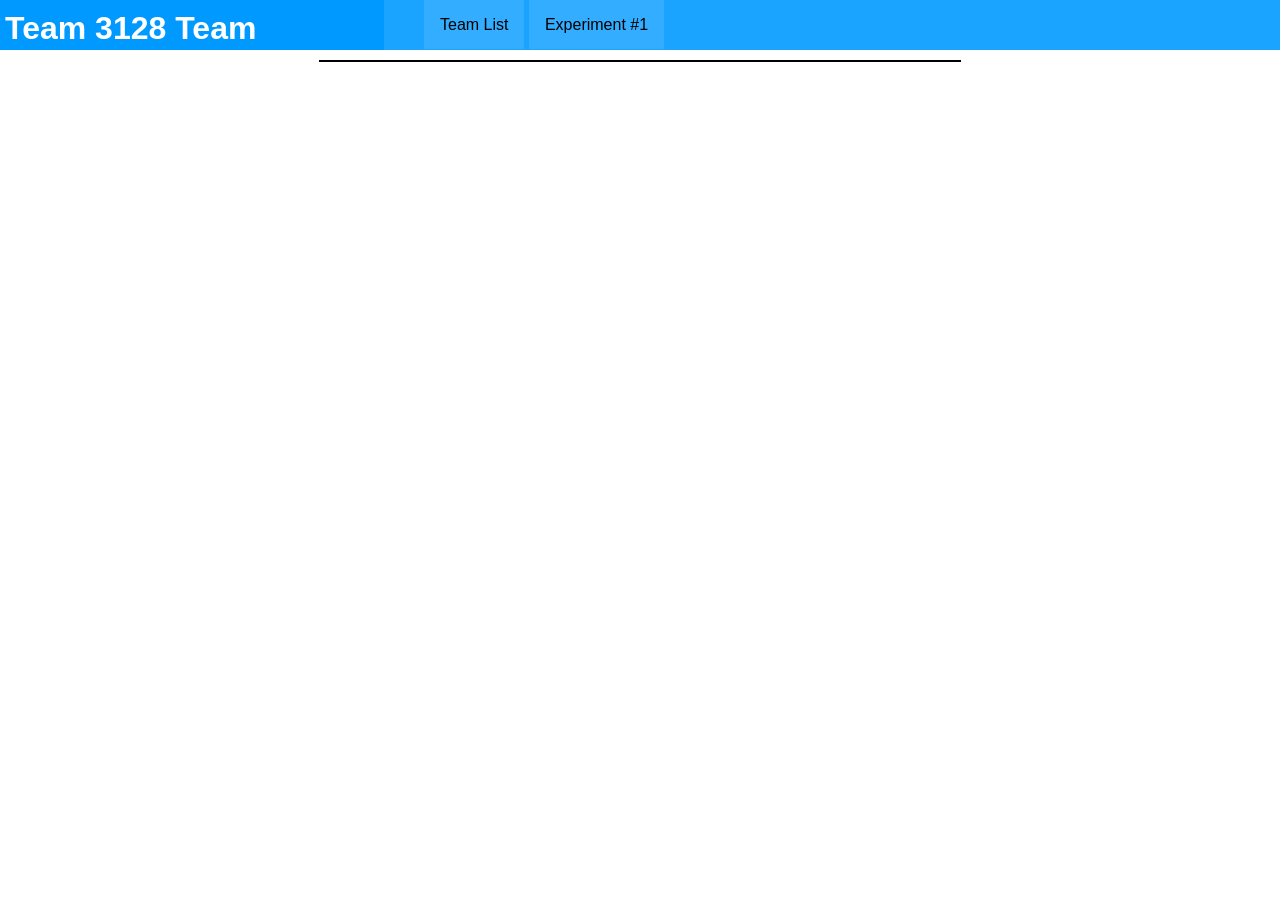
==== index.html @ f02591a2 "Initial Display Page The beginning sortable table for stats display" ====
<html>
  <head>
    <title>Team 3128 Team Analysis</title>
    <script type="text/javascript" src="includes/jquery-1.11.3.min.js"></script>
    <script type="text/javascript" src="includes/jquery.tablesorter.js"></script>
    <script type="text/javascript" src="main.js"></script>
    <script type="text/javascript" src="api-thebluealliance.js"></script>
    <script type="text/javascript">
      $(document).ready(function(){
        $("#go-team-list").click( function() {
          nar.displayTeamList();
        });
        $("#go-experiment-1").click( function() {
          nar.displayListYearlyAverage();
        });
      });
    </script>
    <link rel="stylesheet" href="style.css" />
  </head>
  <body>
    <header>
      <nav>
        <ul>
          <li id="go-team-list">Team List</li>
          <li id="go-experiment-1">Experiment #1</li>
        </ul>
      </nav>
      <h1>Team 3128 Team Analysis</h1>

    </header>
    <div id="results"></div>
  </body>
</html>
---- style.css ----
body {
  font-family: sans-serif;
  padding: 0;
  margin: 0;
}

header {
  width: 100%;
  background-color: #0099FF;
  margin: 0;
  display: block;
  height: 50px;
  margin-bottom: 10px;
}

h1 {
  color: white;
  padding: 10px 5px;
}

nav {
  float: right;
  width: 70%;
  background-color: #1aa3FF;
  margin: 0;
  height: 50px;
}

nav ul li {
  display: inline;
  background-color: #33adff;
  padding: 16px;
}

nav ul li a {
  display: block;
}

#results {
  border: 1px solid black;
  width: 50%;
  margin-left: auto;
  margin-right: auto;
}

#results table {
  padding: 0;
  border-collapse: collapse;
  width: 100%;
}

#results th {
  font-size: 1.5em;
  cursor: pointer;
}

#results td {
  border: 1px solid #CCCCCC;
  margin: 0;
  padding: 3px 5px;
}
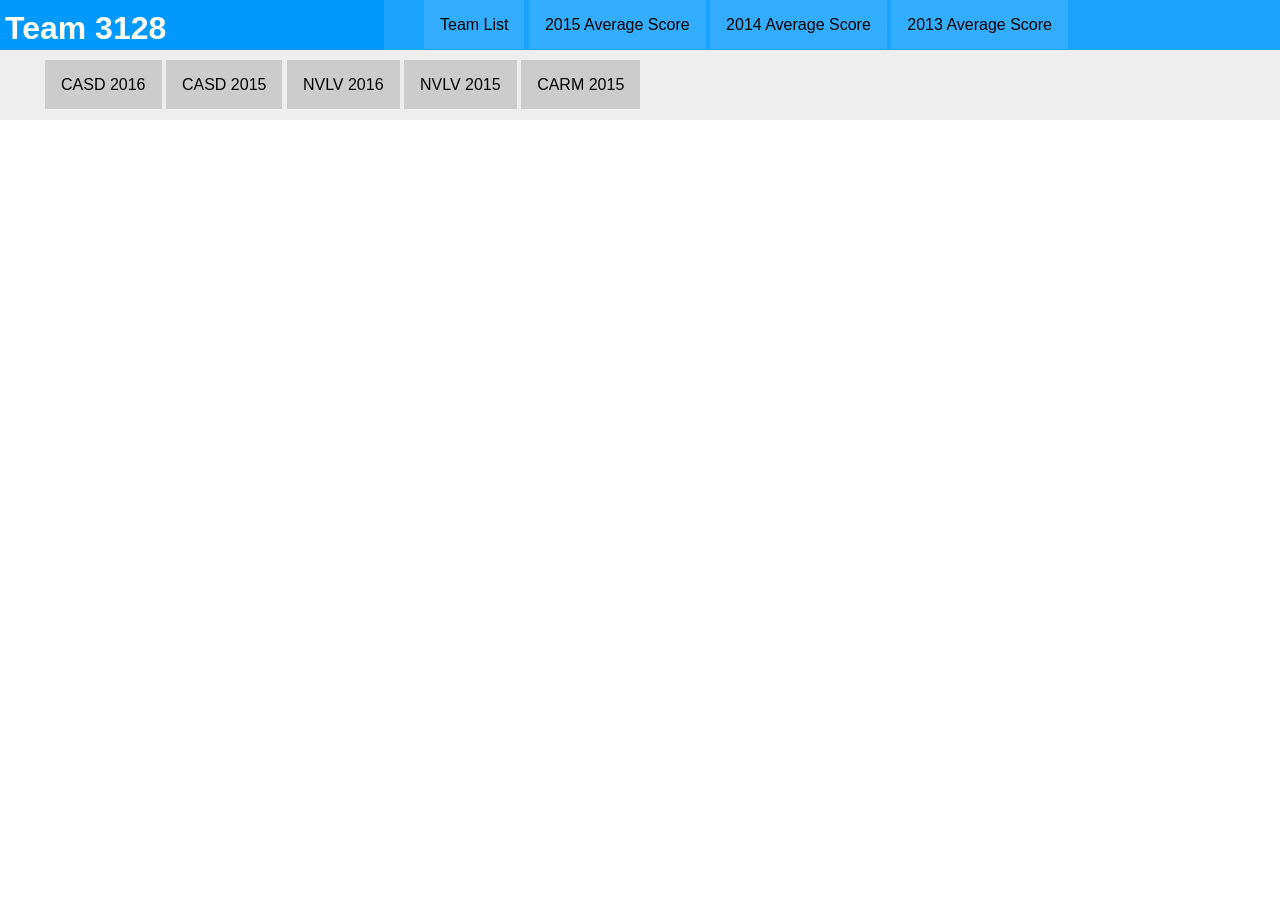
==== commit 31bf8afc: "Move to page based viewing" ====
--- a/index.html
+++ b/index.html
@@ -1,17 +1,17 @@
 <html>
   <head>
-    <title>Team 3128 Team Analysis</title>
+    <title>Team 3128</title>
     <script type="text/javascript" src="includes/jquery-1.11.3.min.js"></script>
     <script type="text/javascript" src="includes/jquery.tablesorter.js"></script>
     <script type="text/javascript" src="main.js"></script>
     <script type="text/javascript" src="api-thebluealliance.js"></script>
     <script type="text/javascript">
       $(document).ready(function(){
-        $("#go-team-list").click( function() {
-          nar.displayTeamList();
+        $("#event-selector li").click( function() {
+          nar.selectEvent( $(this).attr( 'data-event' ) );
         });
-        $("#go-experiment-1").click( function() {
-          nar.displayListYearlyAverage();
+        $("#view-selector li").click( function() {
+          nar.selectView( $(this).attr( 'data-view' ) );
         });
       });
     </script>
@@ -20,14 +20,24 @@
   <body>
     <header>
       <nav>
-        <ul>
-          <li id="go-team-list">Team List</li>
-          <li id="go-experiment-1">Experiment #1</li>
+        <ul id="view-selector">
+          <li data-view="team-list">Team List</li>
+          <li data-view="2015-avg-score">2015 Average Score</li>
+          <li data-view="2014-avg-score">2014 Average Score</li>
+          <li data-view="2013-avg-score">2013 Average Score</li>
         </ul>
       </nav>
-      <h1>Team 3128 Team Analysis</h1>
-
+      <h1>Team 3128</h1>
     </header>
+    <div class="secondary-nav">
+      <ul id="event-selector">
+        <li data-event="2016casd">CASD 2016</li>
+        <li data-event="2015casd">CASD 2015</li>
+        <li data-event="2016nvlv">NVLV 2016</li>
+        <li data-event="2015nvlv">NVLV 2015</li>
+        <li data-event="2015carm">CARM 2015</li>
+      </ul>
+    </div>
     <div id="results"></div>
   </body>
 </html>
--- a/style.css
+++ b/style.css
@@ -10,7 +10,6 @@
   margin: 0;
   display: block;
   height: 50px;
-  margin-bottom: 10px;
 }
 
 h1 {
@@ -36,11 +35,22 @@
   display: block;
 }
 
+.secondary-nav {
+  background-color: #EEEEEF;
+  padding: 10px 5px;
+  margin-bottom: 10px;
+}
+
+#event-selector {
+}
+
+#event-selector li {
+  display: inline;
+  background-color: #CCCCCC;
+  padding: 16px;
+}
+
 #results {
-  border: 1px solid black;
-  width: 50%;
-  margin-left: auto;
-  margin-right: auto;
 }
 
 #results table {
@@ -49,13 +59,22 @@
   width: 100%;
 }
 
-#results th {
-  font-size: 1.5em;
-  cursor: pointer;
-}
-
-#results td {
+#results td, th {
   border: 1px solid #CCCCCC;
   margin: 0;
   padding: 3px 5px;
 }
+
+#results th {
+  font-size: 1.1em;
+  cursor: pointer;
+  text-align: center;
+}
+
+#results td {
+  text-align: right;
+}
+
+.selected {
+  border: 5px solid black;
+}
